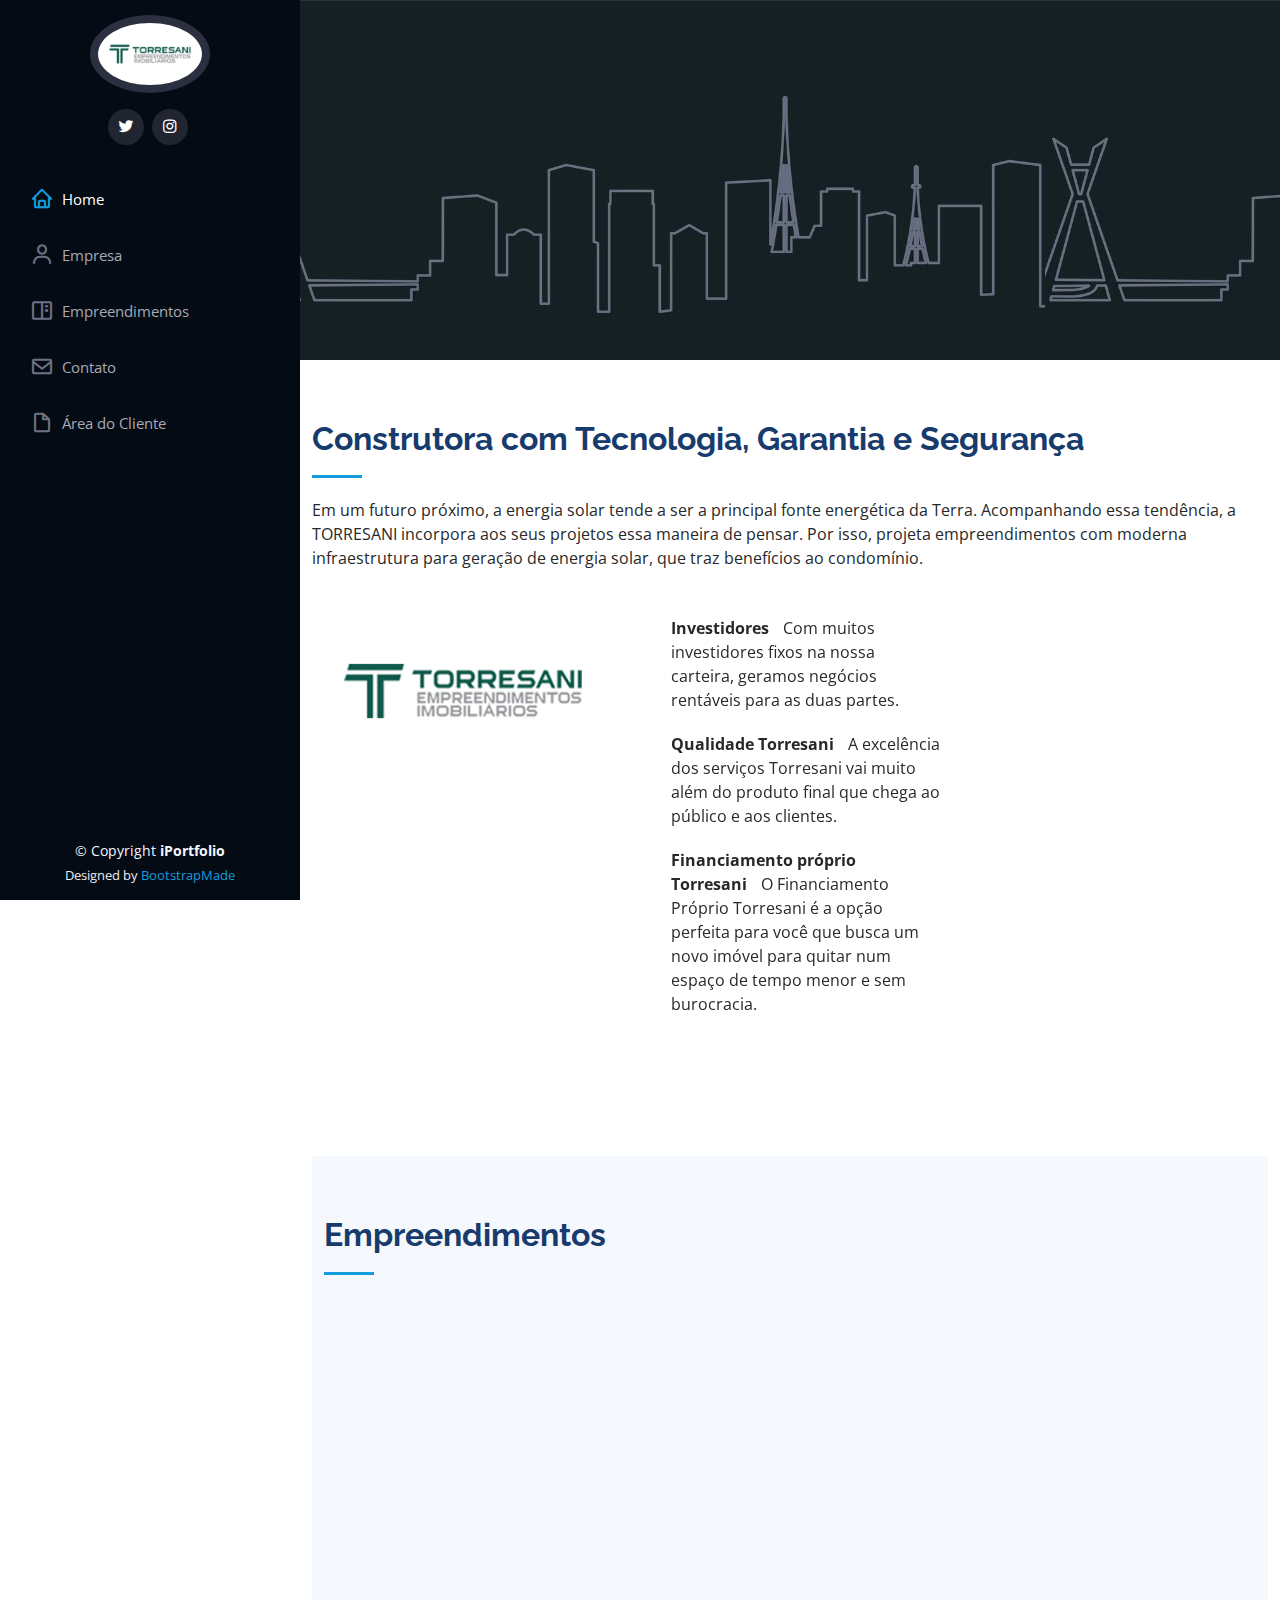
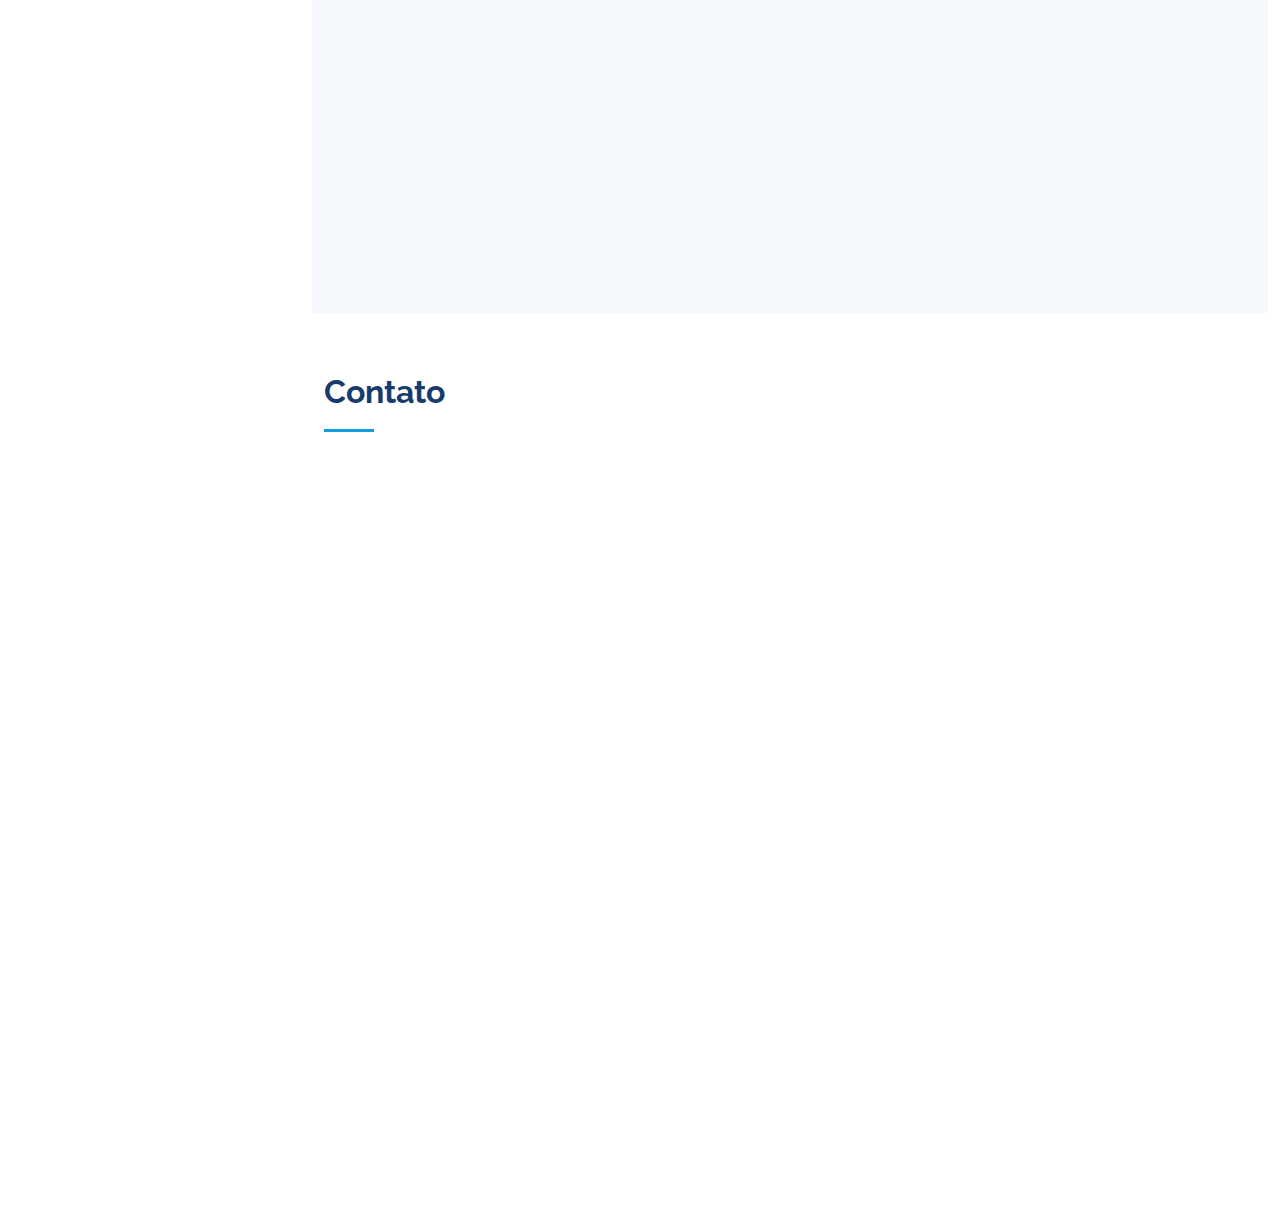
==== iPortfolio/index.html @ 9cb2aaa8 "PrimeiroCommit" ====
<!DOCTYPE html>
<html lang="en">

<head>
  <meta charset="utf-8">
  <meta content="width=device-width, initial-scale=1.0" name="viewport">

  <title>Construtora Torresani +Devs2Blu</title>
  <meta content="" name="description">
  <meta content="" name="keywords">

  <!-- Favicons -->
  <link href="assets/img/favicon.png" rel="icon">
  <link href="assets/img/apple-touch-icon.png" rel="apple-touch-icon">

  <!-- Google Fonts -->
  <link href="https://fonts.googleapis.com/css?family=Open+Sans:300,300i,400,400i,600,600i,700,700i|Raleway:300,300i,400,400i,500,500i,600,600i,700,700i|Poppins:300,300i,400,400i,500,500i,600,600i,700,700i" rel="stylesheet">

  <!-- Vendor CSS Files -->
  <link href="assets/vendor/aos/aos.css" rel="stylesheet">
  <link href="assets/vendor/bootstrap/css/bootstrap.min.css" rel="stylesheet">
  <link href="assets/vendor/bootstrap-icons/bootstrap-icons.css" rel="stylesheet">
  <link href="assets/vendor/boxicons/css/boxicons.min.css" rel="stylesheet">
  <link href="assets/vendor/glightbox/css/glightbox.min.css" rel="stylesheet">
  <link href="assets/vendor/swiper/swiper-bundle.min.css" rel="stylesheet">

  <!-- Template Main CSS File -->
  <link href="assets/css/style.css" rel="stylesheet">

  <!-- =======================================================
  * Template Name: iPortfolio - v3.9.1
  * Template URL: https://bootstrapmade.com/iportfolio-bootstrap-portfolio-websites-template/
  * Author: BootstrapMade.com
  * License: https://bootstrapmade.com/license/
  ======================================================== -->
</head>

<body>
  <!-- ======= Mobile nav toggle button ======= -->
  <i class="bi bi-list mobile-nav-toggle d-xl-none"></i>

  <!-- ======= Header ======= -->
  <header id="header">
    <div class="d-flex flex-column">
      <div class="profile">
        <img src="assets/img/profile-img.jpg" alt="" class="img-fluid rounded-circle">
        <div class="social-links mt-3 text-center">
          <a href="https://mobile.twitter.com/bluesoftbr" target="_blank" class="twitter"><i class="bx bxl-twitter"></i></a>
          <a href="https://www.instagram.com/torresaniempreendimentos/" target="_blank" class="instagram"><i class="bx bxl-instagram"></i></a>
        </div>
      </div>
      <nav id="navbar" class="nav-menu navbar">
        <ul>
          <li><a href="#hero" class="nav-link scrollto active"><i class="bx bx-home"></i> <span>Home</span></a></li>
          <li><a href="#about" class="nav-link scrollto"><i class="bx bx-user"></i> <span>Empresa</span></a></li>
          <li><a href="#portfolio" class="nav-link scrollto"><i class="bx bx-book-content"></i> <span>Empreendimentos</span></a></li>
          <li><a href="#contact" class="nav-link scrollto"><i class="bx bx-envelope"></i> <span>Contato</span></a></li>
          <li><a href="_views/login.html" class="nav-link scrollto"><i class="bx bx-file-blank"></i> <span>Área do Cliente</span></a></li>
           <!--<a href="#" onclick="getPagina('_views/login.html','main');" class="btn btn-primary">Login</a>-->
        </ul>
      </nav><!-- .nav-menu -->
    </div>
  </header><!-- End Header -->

  <main id="main">



    </section><!-- End About Section -->

    <!-- ======= Hero Section ======= -->
  <section id="hero" class="d-flex flex-column justify-content-center align-items-center"></section>
  <!-- End Hero -->

    <!-- ======= About Section ======= -->
    <section id="about" class="about">
      <div class="container">

        <div class="section-title">
          <h2>Construtora com Tecnologia, Garantia e Segurança</h2>         
          <p>Em um futuro próximo, a energia solar tende a ser a principal fonte energética da Terra. Acompanhando essa tendência, a TORRESANI incorpora aos seus projetos essa maneira de pensar. Por isso, projeta empreendimentos com moderna infraestrutura para geração de energia solar, que traz benefícios ao condomínio.</p>
        </div>

        <div class="row">
          <div class="col-lg-4" data-aos="fade-right">
            <img src="assets/img/profile-img.jpg" class="img-fluid" alt="">
          </div>
          <div class="col-lg-8 pt-4 pt-lg-0 content" data-aos="fade-left">
            <h3></h3>
            <p class="fst-italic">
            </p>
            <div class="row">
              <div class="col-lg-6">
                <ul>
                  <li><class="bi bi-chevron-right"></i> <strong>Investidores</strong> <span> Com muitos investidores fixos na nossa carteira, geramos negócios rentáveis para as duas partes.</span></li>
                  <li><class="bi bi-chevron-right"></i> <strong>Qualidade Torresani</strong> <span>A excelência dos serviços Torresani vai muito além do produto final que chega ao público e aos clientes. </span></li>
                  <li><class="bi bi-chevron-right"></i> <strong>Financiamento próprio Torresani</strong> <span>O Financiamento Próprio Torresani é a opção perfeita para você que busca um novo imóvel para quitar num espaço de tempo menor e sem burocracia. </span></li>
                </ul>
              </div>
              </div>
            </div>
          </div>
        </div>

      </div>
    </section><!-- End About Section -->
    <!-- ======= Facts Section ======= -->
    <section id="facts" class="facts">
      <div class="container">

    <!-- ======= Portfolio Section ======= -->
    <section id="portfolio" class="portfolio section-bg">
      <div class="container">

        <div class="section-title">
          <h2>Empreendimentos</h2>        
        </div>

        <div class="row" data-aos="fade-up">
          <div class="col-lg-12 d-flex justify-content-center">
            <ul id="portfolio-flters">
              <li data-filter="*" class="filter-active">Todos</li>
              <li data-filter=".filter-app">Lançamentos</li>
              <li data-filter=".filter-web">Disponíveis</li>
            </ul>
          </div>
        </div>

        <div class="row portfolio-container" data-aos="fade-up" data-aos-delay="100">

          <div class="col-lg-4 col-md-6 portfolio-item filter-app">
            <div class="portfolio-wrap">
              <img src="assets/img/portfolio/portfolio-1.jpg" class="img-fluid" alt="">
              <div class="portfolio-links">
                <a href="assets/img/portfolio/portfolio-1.jpg" data-gallery="portfolioGallery" class="portfolio-lightbox" title="Torres da Imperatriz"><i class="bx bx-plus"></i></a>
                <a href="portfolio-details.html" title="More Details"><i class="bx bx-link"></i></a>
              </div>
            </div>
          </div>

          <div class="col-lg-4 col-md-6 portfolio-item filter-web">
            <div class="portfolio-wrap">
              <img src="assets/img/portfolio/portfolio-2.jpg" class="img-fluid" alt="Torres da Imperatriz">
              <div class="portfolio-links">
                <a href="assets/img/portfolio/portfolio-2.jpg" data-gallery="portfolioGallery" class="portfolio-lightbox" title="London"><i class="bx bx-plus"></i></a>
                <a href="portfolio-details.html" title="More Details"><i class="bx bx-link"></i></a>
              </div>
            </div>
          </div>

          <div class="col-lg-4 col-md-6 portfolio-item filter-app">
            <div class="portfolio-wrap">
              <img src="assets/img/portfolio/portfolio-3.jpg" class="img-fluid" alt="">
              <div class="portfolio-links">
                <a href="assets/img/portfolio/portfolio-3.jpg" data-gallery="portfolioGallery" class="portfolio-lightbox" title="Meridian"><i class="bx bx-plus"></i></a>
                <a href="portfolio-details.html" title="More Details"><i class="bx bx-link"></i></a>
              </div>
            </div>
          </div>

          
        </div>

      </div>
    </section><!-- End Portfolio Section -->


    <!-- ======= Contact Section ======= -->
    <section id="contact" class="contact">
      <div class="container">

        <div class="section-title">
          <h2>Contato</h2>
        </div>

        <div class="row" data-aos="fade-in">

          <div class="col-lg-5 d-flex align-items-stretch">
            <div class="info">
              <div class="address">
                <i class="bi bi-geo-alt"></i>
                <h4>Localização:</h4>
                <p>Rua Joinville, 209, sala 101</p>
              </div>

              <div class="phone">
                <i class="bi bi-phone"></i>
                <h4>Telefone:</h4>
                <p>47 3035-7300</p>
              </div>

              <iframe src="https://www.google.com/maps/embed?pb=!1m14!1m8!1m3!1d3557.865700869362!2d-49.0831732!3d-26.907757!3m2!1i1024!2i768!4f13.1!3m3!1m2!1s0x94df1ed54867916b%3A0x54430abc32df9482!2sTorresani%20Empreendimentos%20Imobili%C3%A1rios!5e0!3m2!1spt-BR!2sbr!4v1667420120644!5m2!1spt-BR!2sbr" frameborder="0" style="border:0; width: 100%; height: 290px;" allowfullscreen></iframe>
            </div>

          </div>

          <div class="col-lg-7 mt-5 mt-lg-0 d-flex align-items-stretch">
            <form action="forms/contact.php" method="post" role="form" class="php-email-form">
              <div class="row">
                <div class="form-group col-md-6">
                  <label for="name">Nome</label>
                  <input type="text" name="name" class="form-control" id="name" required>
                </div>
                <div class="form-group col-md-6">
                  <label for="name">E-mail</label>
                  <input type="email" class="form-control" name="email" id="email" required>
                </div>
              </div>
              <div class="form-group">
                <label for="name">Assunto</label>
                <input type="text" class="form-control" name="subject" id="subject" required>
              </div>
              <div class="form-group">
                <label for="name">Mensagem</label>
                <textarea class="form-control" name="message" rows="10" required></textarea>
              </div>
              <div class="my-3">
                <div class="loading">Loading</div>
                <div class="error-message"></div>
                <div class="sent-message">Sua Mensagem Foi Enviada. Obrigado!</div>
              </div>
              <div class="text-center"><button type="submit">Enviar</button></div>
            </form>
          </div>

        </div>

      </div>
    </section><!-- End Contact Section -->

  </main><!-- End #main -->

  <!-- ======= Footer ======= -->
  <footer id="footer">
    <div class="container">
      <div class="copyright">
        &copy; Copyright <strong><span>iPortfolio</span></strong>
      </div>
      <div class="credits">
        <!-- All the links in the footer should remain intact. -->
        <!-- You can delete the links only if you purchased the pro version. -->
        <!-- Licensing information: https://bootstrapmade.com/license/ -->
        <!-- Purchase the pro version with working PHP/AJAX contact form: https://bootstrapmade.com/iportfolio-bootstrap-portfolio-websites-template/ -->
        Designed by <a href="https://bootstrapmade.com/">BootstrapMade</a>
      </div>
    </div>
  </footer><!-- End  Footer -->

  <a href="#" class="back-to-top d-flex align-items-center justify-content-center"><i class="bi bi-arrow-up-short"></i></a>

  <!-- Vendor JS Files -->
  <script src="assets/vendor/purecounter/purecounter_vanilla.js"></script>
  <script src="assets/vendor/aos/aos.js"></script>
  <script src="assets/vendor/bootstrap/js/bootstrap.bundle.min.js"></script>
  <script src="assets/vendor/glightbox/js/glightbox.min.js"></script>
  <script src="assets/vendor/isotope-layout/isotope.pkgd.min.js"></script>
  <script src="assets/vendor/swiper/swiper-bundle.min.js"></script>
  <script src="assets/vendor/typed.js/typed.min.js"></script>
  <script src="assets/vendor/waypoints/noframework.waypoints.js"></script>
  <script src="assets/vendor/php-email-form/validate.js"></script>

  <!-- Template Main JS File -->
  <script src="assets/js/main.js"></script>
   <!-- scritps -->
   <script src="main.js"></script>

   <!-- JQuery -->
   <script src="https://code.jquery.com/jquery-3.6.1.min.js" integrity="sha256-o88AwQnZB+VDvE9tvIXrMQaPlFFSUTR+nldQm1LuPXQ=" crossorigin="anonymous"></script>
   <!-- Bootstrap -->
   <script src="https://cdn.jsdelivr.net/npm/bootstrap@5.2.2/dist/js/bootstrap.bundle.min.js" integrity="sha384-OERcA2EqjJCMA+/3y+gxIOqMEjwtxJY7qPCqsdltbNJuaOe923+mo//f6V8Qbsw3" crossorigin="anonymous"></script>

</body>

</html>
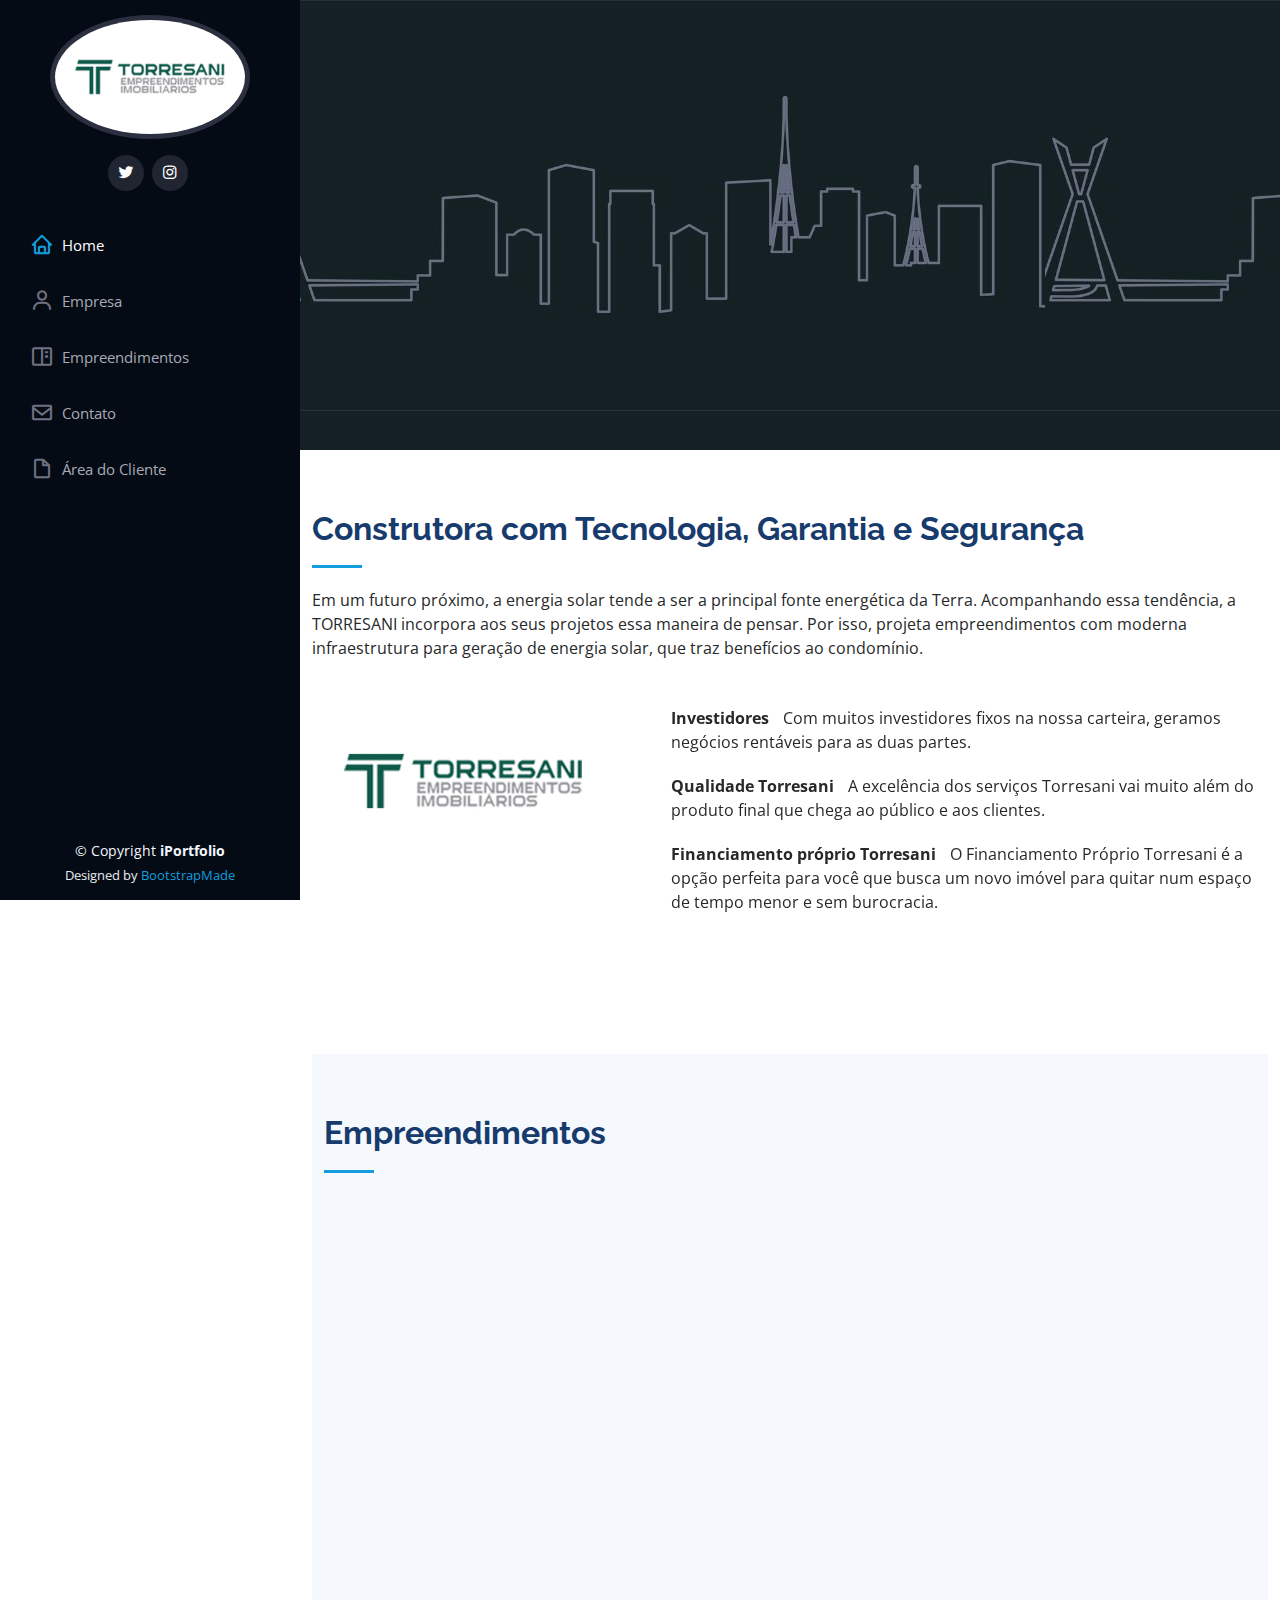
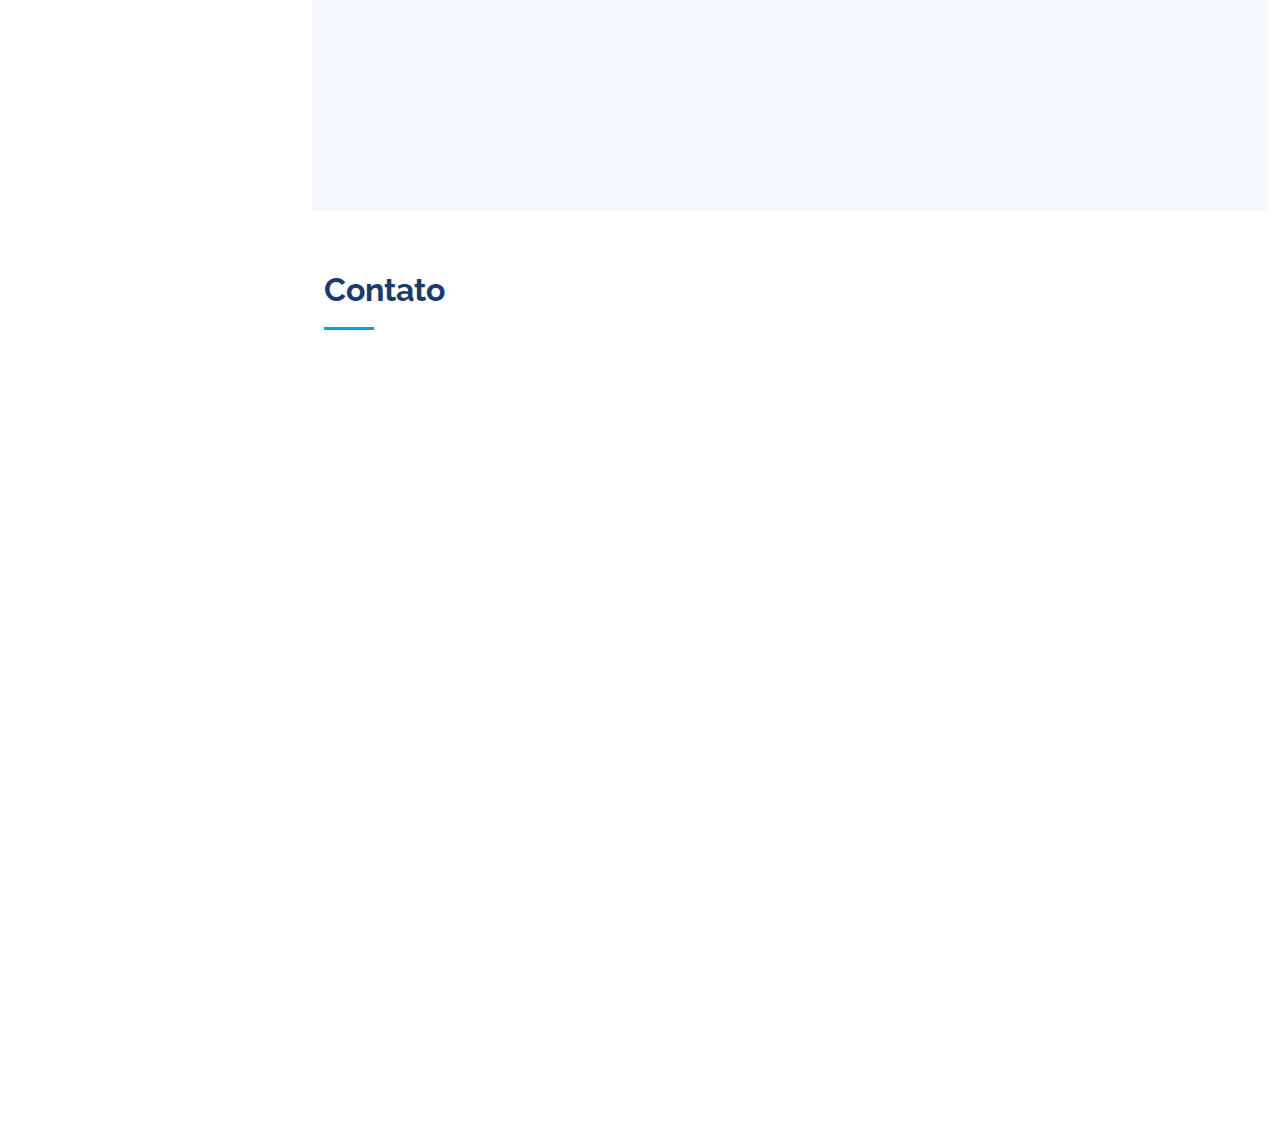
==== commit b9a54e5c: "Ajustes Finais HTML/CSS e adicionando vídeo" ====
--- a/iPortfolio/index.html
+++ b/iPortfolio/index.html
@@ -11,7 +11,7 @@
 
   <!-- Favicons -->
   <link href="assets/img/favicon.png" rel="icon">
-  <link href="assets/img/apple-touch-icon.png" rel="apple-touch-icon">
+  <!--<link href="assets/img/apple-touch-icon.png" rel="apple-touch-icon">-->
 
   <!-- Google Fonts -->
   <link href="https://fonts.googleapis.com/css?family=Open+Sans:300,300i,400,400i,600,600i,700,700i|Raleway:300,300i,400,400i,500,500i,600,600i,700,700i|Poppins:300,300i,400,400i,500,500i,600,600i,700,700i" rel="stylesheet">
@@ -64,12 +64,12 @@
 
   <main id="main">
 
-
-
-    </section><!-- End About Section -->
-
     <!-- ======= Hero Section ======= -->
-  <section id="hero" class="d-flex flex-column justify-content-center align-items-center"></section>
+  <section id="hero" class="d-flex flex-column justify-content-center align-items-center">
+    <video autoplay muted loop id="myVideo">
+    <source src="videos\bg.mp4" type="video/mp4">
+    </video>
+  </section>
   <!-- End Hero -->
 
     <!-- ======= About Section ======= -->
@@ -90,9 +90,11 @@
             <p class="fst-italic">
             </p>
             <div class="row">
-              <div class="col-lg-6">
+              <div class="col-lg-12">
                 <ul>
-                  <li><class="bi bi-chevron-right"></i> <strong>Investidores</strong> <span> Com muitos investidores fixos na nossa carteira, geramos negócios rentáveis para as duas partes.</span></li>
+                  <li>
+                    <class="bi bi-chevron-right"></i> <strong>Investidores</strong> Com muitos investidores fixos na nossa carteira, geramos negócios rentáveis para as duas partes.</span>
+                  </li>
                   <li><class="bi bi-chevron-right"></i> <strong>Qualidade Torresani</strong> <span>A excelência dos serviços Torresani vai muito além do produto final que chega ao público e aos clientes. </span></li>
                   <li><class="bi bi-chevron-right"></i> <strong>Financiamento próprio Torresani</strong> <span>O Financiamento Próprio Torresani é a opção perfeita para você que busca um novo imóvel para quitar num espaço de tempo menor e sem burocracia. </span></li>
                 </ul>
@@ -143,7 +145,7 @@
               <img src="assets/img/portfolio/portfolio-2.jpg" class="img-fluid" alt="Torres da Imperatriz">
               <div class="portfolio-links">
                 <a href="assets/img/portfolio/portfolio-2.jpg" data-gallery="portfolioGallery" class="portfolio-lightbox" title="London"><i class="bx bx-plus"></i></a>
-                <a href="portfolio-details.html" title="More Details"><i class="bx bx-link"></i></a>
+                <a href="portfolio-details2.html" title="More Details"><i class="bx bx-link"></i></a>
               </div>
             </div>
           </div>
@@ -153,7 +155,7 @@
               <img src="assets/img/portfolio/portfolio-3.jpg" class="img-fluid" alt="">
               <div class="portfolio-links">
                 <a href="assets/img/portfolio/portfolio-3.jpg" data-gallery="portfolioGallery" class="portfolio-lightbox" title="Meridian"><i class="bx bx-plus"></i></a>
-                <a href="portfolio-details.html" title="More Details"><i class="bx bx-link"></i></a>
+                <a href="portfolio-details3.html" title="More Details"><i class="bx bx-link"></i></a>
               </div>
             </div>
           </div>
@@ -263,7 +265,6 @@
   <script src="assets/js/main.js"></script>
    <!-- scritps -->
    <script src="main.js"></script>
-
    <!-- JQuery -->
    <script src="https://code.jquery.com/jquery-3.6.1.min.js" integrity="sha256-o88AwQnZB+VDvE9tvIXrMQaPlFFSUTR+nldQm1LuPXQ=" crossorigin="anonymous"></script>
    <!-- Bootstrap -->
--- a/iPortfolio/assets/css/style.css
+++ b/iPortfolio/assets/css/style.css
@@ -85,8 +85,8 @@
 #header .profile img {
   margin: 15px auto;
   display: block;
-  width: 120px;
-  border: 8px solid #2c2f3f;
+  width: 200px;
+  border: 5px solid #2c2f3f;
 }
 
 #header .profile h1 {
@@ -228,18 +228,18 @@
 #hero {
   
   width: 100%;
-  height: 40vh;
+  height: 50vh;
   background: url("../img/hero-bg.jpg") top center;
-  
-  
-  
+	z-index: -1000;
+	background-size: top center; 
+
 }
 
 #hero:before {
   content: "";
   background: rgba(5, 13, 24, 0.3);
   position: absolute;
-  height: 40vh;
+  height: 50vh;
   bottom: 0;
   top: 0;
   left: 0;
